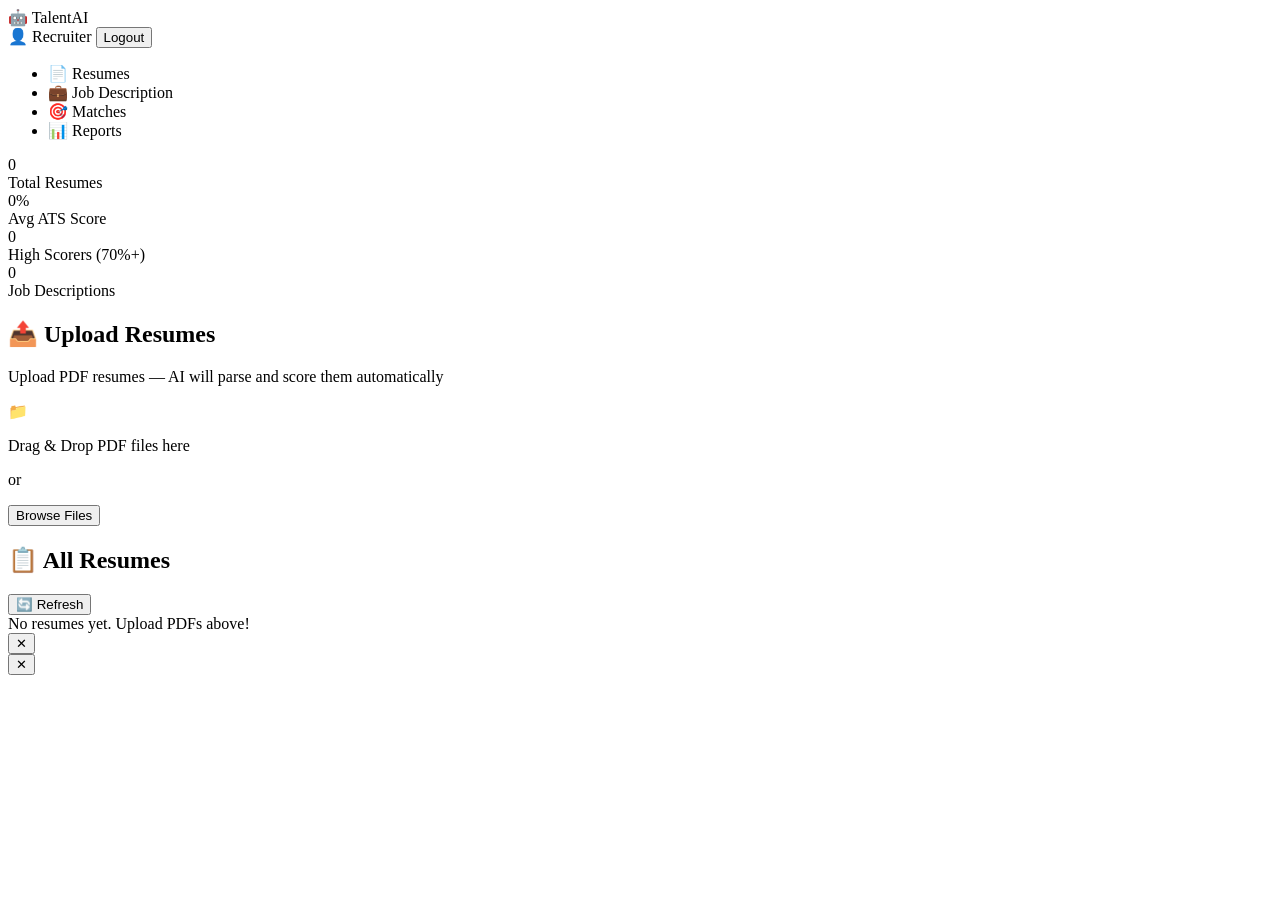
==== frontend/templates/dashboard.html @ fdbcbfb1 "Day 3: FAISS semantic search, job matching, candidate ranking" ====
<!DOCTYPE html>
<html lang="en">
<head>
  <meta charset="UTF-8">
  <meta name="viewport" content="width=device-width, initial-scale=1.0">
  <title>TalentAI — Dashboard</title>
  <link rel="stylesheet" href="/static/css/style.css">
</head>
<body class="dashboard-page">

  <nav class="navbar">
    <div class="nav-brand">🤖 TalentAI</div>
    <div class="nav-right">
      <span class="nav-user">👤 Recruiter</span>
      <button class="logout-btn" onclick="logout()">Logout</button>
    </div>
  </nav>

  <div class="dashboard-layout">

    <!-- Sidebar -->
    <aside class="sidebar">
      <ul>
        <li id="tab-resumes" class="active" onclick="showTab('resumes')">📄 Resumes</li>
        <li id="tab-jobs" onclick="showTab('jobs')">💼 Job Description</li>
        <li id="tab-matches" onclick="showTab('matches')">🎯 Matches</li>
        <li onclick="alert('Coming in Day 4!')">📊 Reports</li>
      </ul>
    </aside>

    <main class="main-content">

      <!-- Stats -->
      <div class="stats-row">
        <div class="stat-card">
          <div class="stat-number" id="total-resumes">0</div>
          <div class="stat-label">Total Resumes</div>
        </div>
        <div class="stat-card">
          <div class="stat-number" id="avg-ats">0%</div>
          <div class="stat-label">Avg ATS Score</div>
        </div>
        <div class="stat-card">
          <div class="stat-number" id="high-scorers">0</div>
          <div class="stat-label">High Scorers (70%+)</div>
        </div>
        <div class="stat-card">
          <div class="stat-number" id="total-jobs">0</div>
          <div class="stat-label">Job Descriptions</div>
        </div>
      </div>

      <!-- RESUMES TAB -->
      <div id="section-resumes">

        <div class="section-card">
          <h2>📤 Upload Resumes</h2>
          <p class="section-sub">Upload PDF resumes — AI will parse and score them automatically</p>

          <div id="drop-zone">
            <div class="drop-icon">📁</div>
            <p class="drop-text">Drag & Drop PDF files here</p>
            <p class="drop-sub">or</p>
            <button class="browse-btn" onclick="document.getElementById('file-input').click()">
              Browse Files
            </button>
            <input type="file" id="file-input" multiple accept=".pdf" style="display:none">
          </div>

          <div id="selected-files"></div>
          <button class="upload-btn" id="upload-btn" onclick="uploadResumes()" style="display:none">
            🚀 Upload & Analyze
          </button>

          <div id="progress-wrap" style="display:none">
            <div class="progress-label" id="progress-label">Uploading...</div>
            <div class="progress-bar-bg">
              <div class="progress-bar-fill" id="progress-bar"></div>
            </div>
          </div>

          <div id="upload-results"></div>
        </div>

        <div class="section-card">
          <div class="section-header">
            <h2>📋 All Resumes</h2>
            <button class="refresh-btn" onclick="loadResumes()">🔄 Refresh</button>
          </div>
          <div id="resume-list">
            <div class="empty-state">No resumes yet. Upload PDFs above!</div>
          </div>
        </div>

      </div>

      <!-- JOBS TAB -->
      <div id="section-jobs" style="display:none">

        <div class="section-card">
          <h2>💼 Add Job Description</h2>
          <p class="section-sub">Paste a job description — used for AI candidate matching</p>

          <div class="jd-form">

            <div class="input-row">
              <label>Job Title</label>
              <input type="text" id="jd-title" placeholder="e.g. Senior Python Developer">
            </div>

            <div class="input-row">
              <label>Job Description</label>
              <div class="jd-tabs">
                <button class="jd-tab active" onclick="switchJDTab('paste')">📋 Paste Text</button>
                <button class="jd-tab" onclick="switchJDTab('upload')">📄 Upload PDF</button>
              </div>

              <div id="jd-paste-area">
                <textarea id="jd-text" rows="10"
                  placeholder="Paste the full job description here...

Example:
We are looking for a Senior Python Developer with 3+ years of experience in FastAPI, PostgreSQL, and cloud deployment..."></textarea>
              </div>

              <div id="jd-upload-area" style="display:none">
                <div id="jd-drop-zone" onclick="document.getElementById('jd-file').click()">
                  <div class="drop-icon">📄</div>
                  <p class="drop-text">Click to upload JD as PDF</p>
                  <input type="file" id="jd-file" accept=".pdf" style="display:none"
                    onchange="handleJDFile(this)">
                </div>
                <div id="jd-file-name"></div>
              </div>
            </div>

            <button class="upload-btn" onclick="saveJob()">💾 Save Job Description</button>
            <div id="jd-msg" class="msg"></div>

          </div>
        </div>

        <div class="section-card">
          <div class="section-header">
            <h2>📋 Saved Job Descriptions</h2>
            <button class="refresh-btn" onclick="loadJobs()">🔄 Refresh</button>
          </div>
          <div id="job-list">
            <div class="empty-state">No job descriptions yet. Add one above!</div>
          </div>
        </div>

      </div>
      <!-- MATCHES TAB -->
      <div id="section-matches" style="display:none">

        <div class="section-card">
          <h2>🎯 Match Candidates to Job</h2>
          <p class="section-sub">Select a job — AI finds the best matching candidates using semantic search</p>

          <div class="match-controls">
            <select id="match-job-select">
              <option value="">Select a job description...</option>
            </select>
            <select id="match-top-k">
              <option value="5">Top 5</option>
              <option value="10" selected>Top 10</option>
            </select>
            <button class="upload-btn match-btn" onclick="runMatch()">🔍 Find Best Candidates</button>
          </div>

          <div id="match-progress" style="display:none">
            <div class="progress-label">🤖 AI is analyzing candidates...</div>
            <div class="progress-bar-bg">
              <div class="progress-bar-fill" id="match-bar" style="width:60%"></div>
            </div>
          </div>
        </div>

        <div class="section-card">
          <div class="section-header">
            <h2 id="match-results-title">🏆 Ranked Candidates</h2>
          </div>
          <div id="match-results">
            <div class="empty-state">Select a job and click "Find Best Candidates"</div>
          </div>
        </div>

      </div>

    </main>
  </div>

  <!-- Resume Detail Modal -->
  <div id="modal-overlay" class="modal-overlay" onclick="closeModal()">
    <div class="modal" onclick="event.stopPropagation()">
      <button class="modal-close" onclick="closeModal()">✕</button>
      <div id="modal-content"></div>
    </div>
  </div>

  <!-- JD Preview Modal -->
  <div id="jd-modal-overlay" class="modal-overlay" onclick="closeJDModal()">
    <div class="modal" onclick="event.stopPropagation()">
      <button class="modal-close" onclick="closeJDModal()">✕</button>
      <div id="jd-modal-content"></div>
    </div>
  </div>

  <script src="/static/js/dashboard.js?v=4"></script>
</body>
</html>
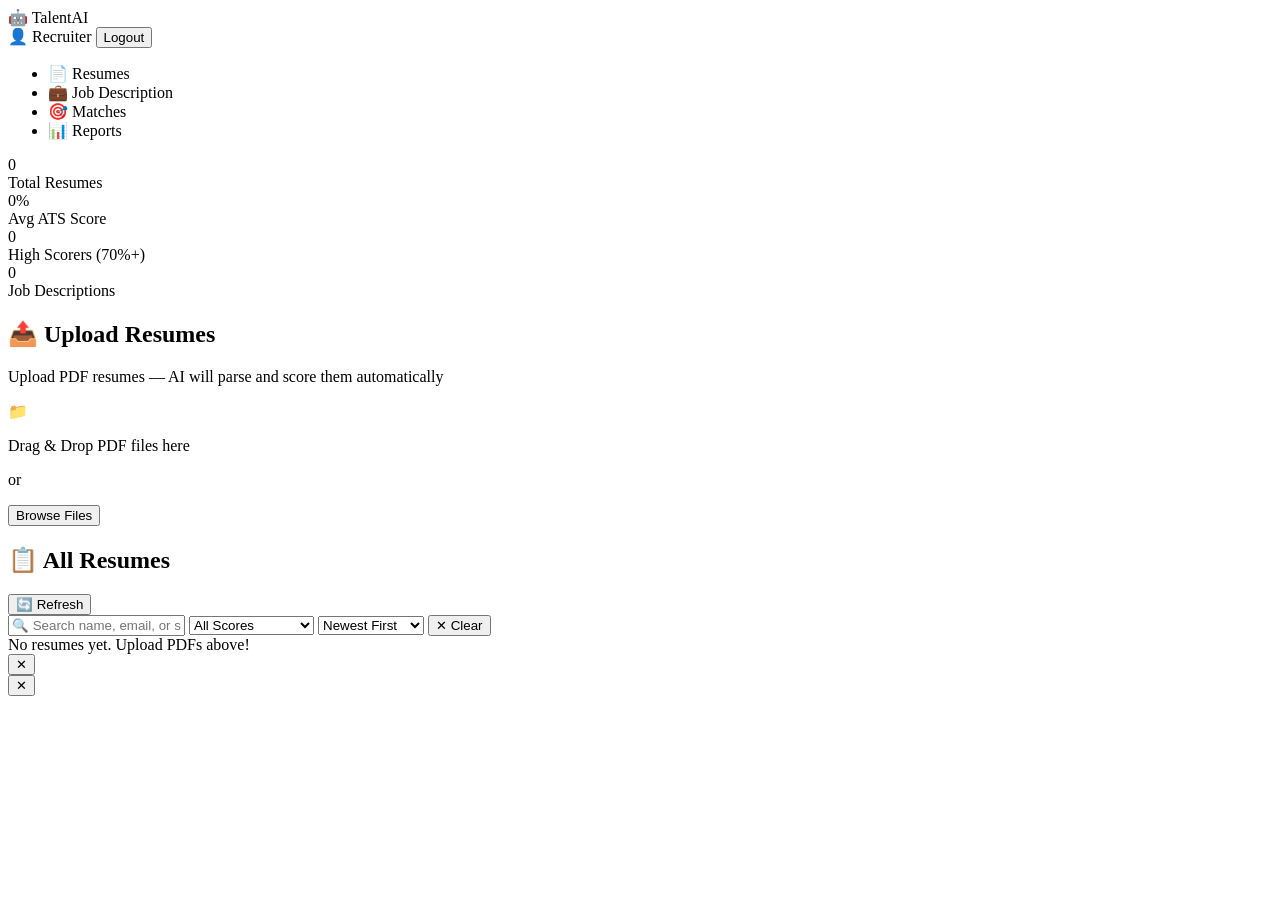
==== commit b988a45c: "Add search & smart filters, add Matching Agent for full 4-agent LangGraph pipeline" ====
--- a/frontend/templates/dashboard.html
+++ b/frontend/templates/dashboard.html
@@ -24,7 +24,7 @@
         <li id="tab-resumes" class="active" onclick="showTab('resumes')">📄 Resumes</li>
         <li id="tab-jobs" onclick="showTab('jobs')">💼 Job Description</li>
         <li id="tab-matches" onclick="showTab('matches')">🎯 Matches</li>
-        <li onclick="alert('Coming in Day 4!')">📊 Reports</li>
+        <li id="tab-reports" onclick="showTab('reports')">📊 Reports</li>
       </ul>
     </aside>
 
@@ -82,11 +82,33 @@
           <div id="upload-results"></div>
         </div>
 
+
         <div class="section-card">
           <div class="section-header">
             <h2>📋 All Resumes</h2>
             <button class="refresh-btn" onclick="loadResumes()">🔄 Refresh</button>
           </div>
+
+          <!-- Search & Filters Bar -->
+          <div class="filter-bar">
+            <input type="text" id="search-input" placeholder="🔍 Search name, email, or skill..."
+                   oninput="debouncedSearch()">
+            <select id="score-filter" onchange="loadResumes()">
+              <option value="">All Scores</option>
+              <option value="70">High (70%+)</option>
+              <option value="50">Medium (50%+)</option>
+              <option value="low">Low (below 50%)</option>
+            </select>
+            <select id="sort-filter" onchange="loadResumes()">
+              <option value="newest">Newest First</option>
+              <option value="score_high">Highest Score</option>
+              <option value="score_low">Lowest Score</option>
+              <option value="name">Name (A-Z)</option>
+            </select>
+            <button class="refresh-btn" onclick="clearFilters()">✕ Clear</button>
+          </div>
+
+
           <div id="resume-list">
             <div class="empty-state">No resumes yet. Upload PDFs above!</div>
           </div>
@@ -187,6 +209,37 @@
         </div>
 
       </div>
+      <!-- REPORTS TAB -->
+      <div id="section-reports" style="display:none">
+
+        <div class="section-card">
+          <h2>📊 Download Candidate Report</h2>
+          <p class="section-sub">Generate a professional PDF report of top-ranked candidates for any job</p>
+
+          <div class="match-controls">
+            <select id="report-job-select">
+              <option value="">Select a job description...</option>
+            </select>
+            <select id="report-top-k">
+              <option value="5">Top 5</option>
+              <option value="10" selected>Top 10</option>
+            </select>
+            <button class="upload-btn match-btn" onclick="downloadReport()">📥 Download PDF Report</button>
+          </div>
+
+          <div id="report-msg" class="msg" style="margin-top:16px"></div>
+        </div>
+
+        <div class="section-card">
+          <h2>🤖 What's in the report?</h2>
+          <p class="section-sub" style="margin-bottom:0">
+            Ranked candidate table with match & ATS scores, top candidate highlight
+            with key skills, and generation timestamp. Results are cached with Redis
+            for faster repeat downloads.
+          </p>
+        </div>
+
+      </div>
 
     </main>
   </div>
@@ -207,6 +260,6 @@
     </div>
   </div>
 
-  <script src="/static/js/dashboard.js?v=4"></script>
+  <script src="/static/js/dashboard.js?v=6"></script>
 </body>
 </html>
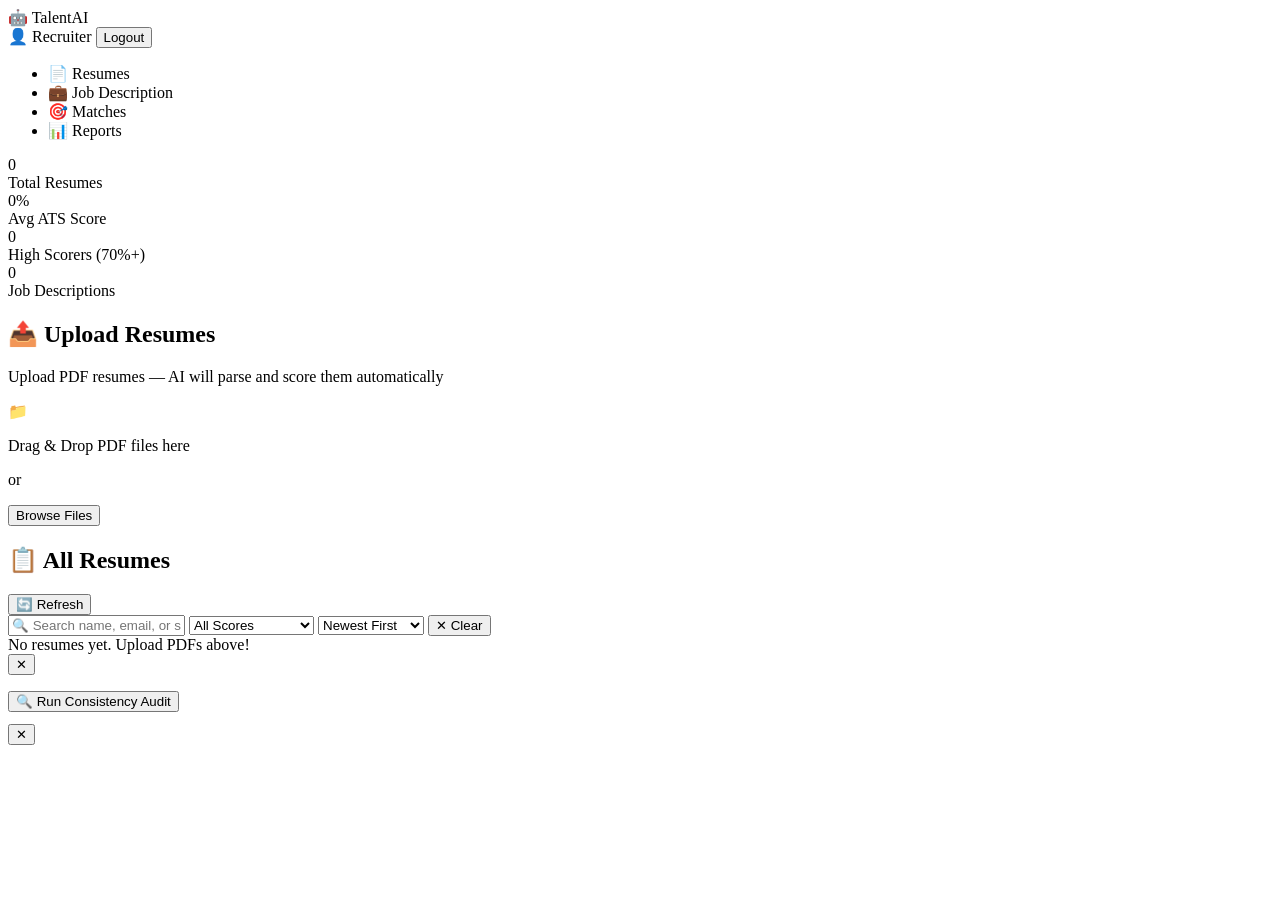
==== commit 0823e7cb: "Phase 2: Resume Consistency Auditor — timeline analysis, claim checks, consistency score with LLM-re" ====
--- a/frontend/templates/dashboard.html
+++ b/frontend/templates/dashboard.html
@@ -239,8 +239,14 @@
           </p>
         </div>
 
-      </div>
-
+        <div class="section-card">
+          <h2>📇 Candidate Contact Directory</h2>
+          <p class="section-sub">Export names, emails & phone numbers of ALL candidates in one PDF</p>
+          <button class="upload-btn match-btn" onclick="downloadContactsPDF()">📥 Download Contact Directory</button>
+          <div id="contacts-msg" class="msg" style="margin-top:16px"></div>
+        </div>
+
+      </div>
     </main>
   </div>
 
@@ -251,6 +257,11 @@
       <div id="modal-content"></div>
     </div>
   </div>
+  <div style="margin-top:16px">
+              <button class="upload-btn match-btn" onclick="runAudit()">🔍 Run Consistency Audit</button>
+              <div id="audit-result" style="margin-top:12px"></div>
+            </div>
+
 
   <!-- JD Preview Modal -->
   <div id="jd-modal-overlay" class="modal-overlay" onclick="closeJDModal()">
@@ -260,6 +271,6 @@
     </div>
   </div>
 
-  <script src="/static/js/dashboard.js?v=6"></script>
+  <script src="/static/js/dashboard.js?v=7"></script>
 </body>
 </html>
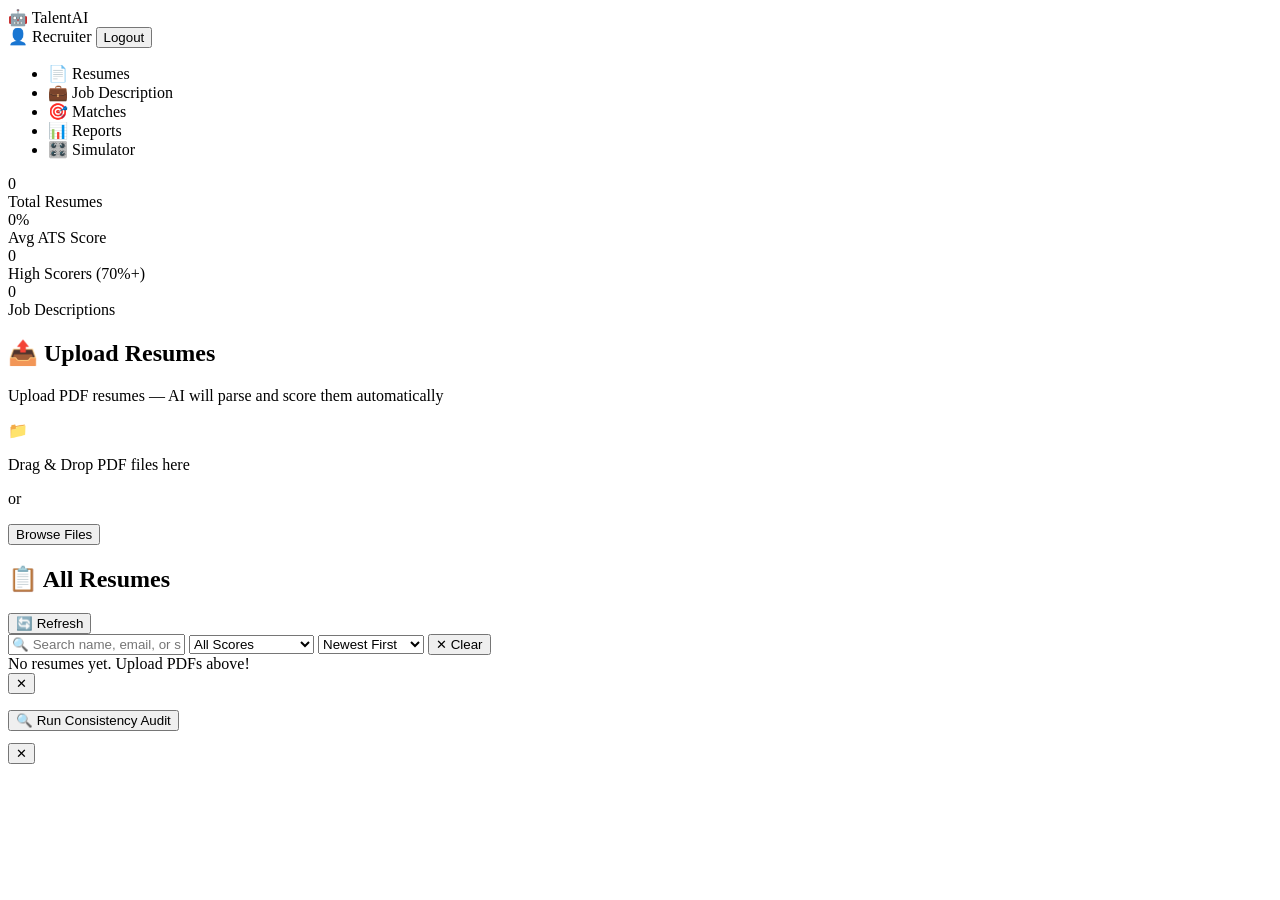
==== commit def1da09: "Phase 2 Build 3: JD What-If Simulator — requirement chips, FAISS re-ranking, delta analytics" ====
--- a/frontend/templates/dashboard.html
+++ b/frontend/templates/dashboard.html
@@ -25,6 +25,7 @@
         <li id="tab-jobs" onclick="showTab('jobs')">💼 Job Description</li>
         <li id="tab-matches" onclick="showTab('matches')">🎯 Matches</li>
         <li id="tab-reports" onclick="showTab('reports')">📊 Reports</li>
+        <li id="tab-simulator" onclick="showTab('simulator')">🎛️ Simulator</li>
       </ul>
     </aside>
 
@@ -250,7 +251,37 @@
     </main>
   </div>
 
+  <!-- SIMULATOR TAB -->
+      <div id="section-simulator" style="display:none">
+        <div class="section-card">
+          <h2>🎛️ JD What-If Simulator</h2>
+          <p class="section-sub">Toggle requirements on/off and watch the candidate pool re-rank live</p>
+
+          <select id="sim-job-select" onchange="loadRequirements()"
+                  style="width:100%;padding:11px 14px;border-radius:10px;
+                         background:rgba(0,0,0,0.3);color:#e2e8f0;
+                         border:1px solid rgba(255,255,255,0.1);margin-bottom:8px">
+            <option value="">Select a job description...</option>
+          </select>
+
+          <div id="sim-chips" style="margin:16px 0;display:flex;flex-wrap:wrap;gap:8px"></div>
+
+          <button class="upload-btn match-btn" onclick="runSimulation()">▶️ Run Simulation</button>
+          <div id="sim-result" style="margin-top:18px"></div>
+        </div>
+      </div>
   <!-- Resume Detail Modal -->
+
+  <!-- Debate Transcript Modal -->
+    <div id="debate-modal" style="display:none;position:fixed;inset:0;background:rgba(0,0,0,0.7);
+         z-index:1000;align-items:center;justify-content:center" onclick="closeDebateModal()">
+      <div style="background:#12121f;border:1px solid rgba(255,255,255,0.1);border-radius:16px;
+           max-width:720px;width:92%;max-height:85vh;overflow-y:auto;padding:24px"
+           onclick="event.stopPropagation()">
+        <span style="float:right;cursor:pointer;font-size:22px" onclick="closeDebateModal()">✕</span>
+        <div id="debate-body"></div>
+      </div>
+    </div>
   <div id="modal-overlay" class="modal-overlay" onclick="closeModal()">
     <div class="modal" onclick="event.stopPropagation()">
       <button class="modal-close" onclick="closeModal()">✕</button>
@@ -263,6 +294,7 @@
             </div>
 
 
+
   <!-- JD Preview Modal -->
   <div id="jd-modal-overlay" class="modal-overlay" onclick="closeJDModal()">
     <div class="modal" onclick="event.stopPropagation()">
@@ -271,6 +303,6 @@
     </div>
   </div>
 
-  <script src="/static/js/dashboard.js?v=7"></script>
+  <script src="/static/js/dashboard.js?v=8"></script>
 </body>
 </html>
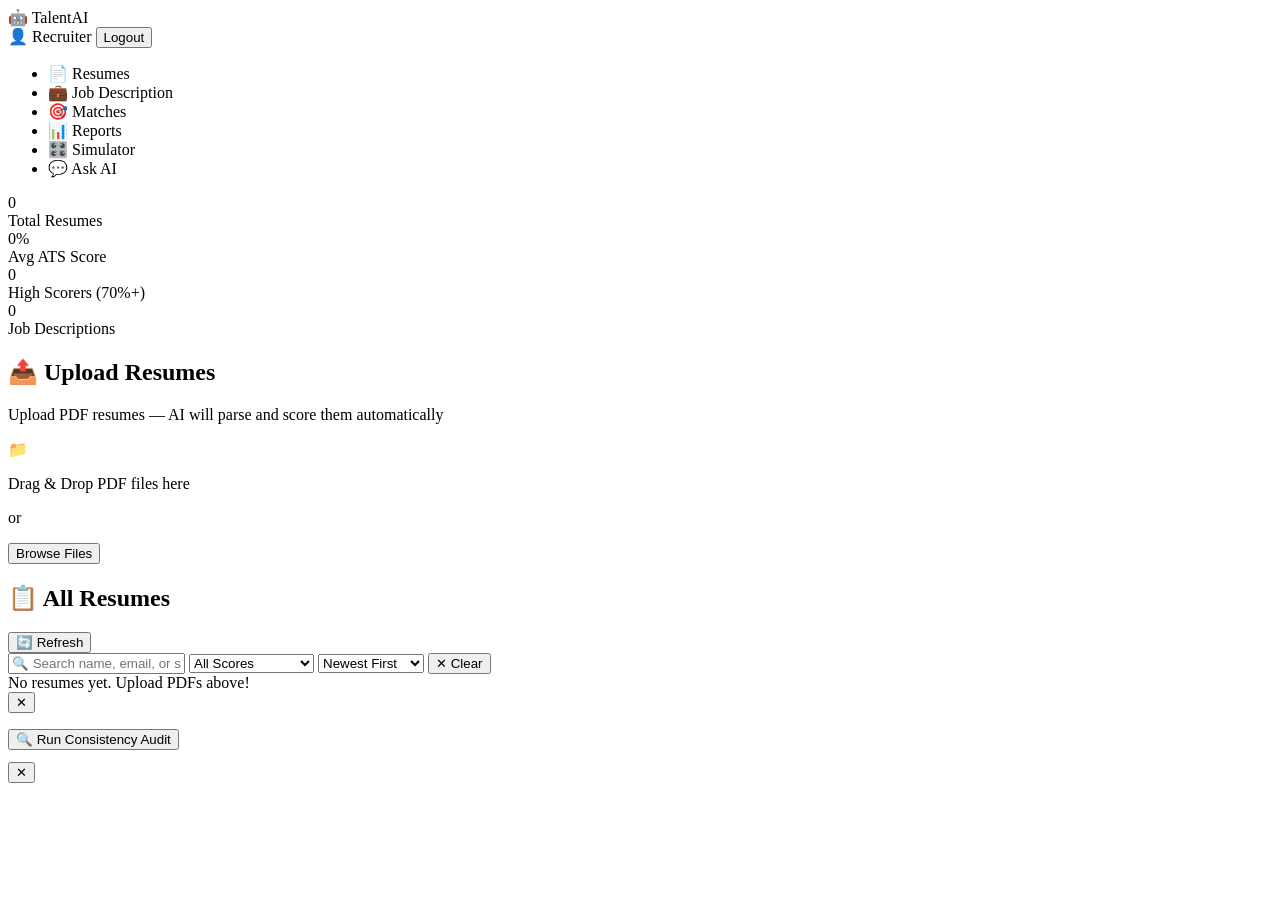
==== commit da7576b2: "Phase 2 Build 4: RAG Chat over talent pool with FAISS retrieval, cited answers, persistent chat hist" ====
--- a/frontend/templates/dashboard.html
+++ b/frontend/templates/dashboard.html
@@ -26,6 +26,7 @@
         <li id="tab-matches" onclick="showTab('matches')">🎯 Matches</li>
         <li id="tab-reports" onclick="showTab('reports')">📊 Reports</li>
         <li id="tab-simulator" onclick="showTab('simulator')">🎛️ Simulator</li>
+        <li id="tab-chat" onclick="showTab('chat')">💬 Ask AI</li>
       </ul>
     </aside>
 
@@ -270,6 +271,42 @@
           <div id="sim-result" style="margin-top:18px"></div>
         </div>
       </div>
+
+      <!-- CHAT TAB -->
+      <div id="section-chat" style="display:none">
+        <div class="section-card">
+          <h2>💬 Ask AI About Your Talent Pool</h2>
+          <p class="section-sub">Ask natural-language questions — answers cite real candidates</p>
+
+          <div style="display:flex;gap:16px;margin-top:16px">
+            <!-- Sidebar: conversation list -->
+            <div style="width:220px;flex-shrink:0">
+              <button class="upload-btn match-btn" style="width:100%;margin-bottom:10px"
+                      onclick="newChatSession()">+ New Chat</button>
+              <div id="chat-sessions-list"></div>
+            </div>
+
+            <!-- Main chat window -->
+            <div style="flex:1;min-width:0">
+              <div id="chat-window" style="min-height:320px;max-height:420px;overflow-y:auto;
+                   background:rgba(0,0,0,0.25);border-radius:12px;padding:16px;margin-bottom:12px">
+                <div style="color:#94a3b8;text-align:center;margin-top:120px">
+                  Start a new chat and ask about your candidates
+                </div>
+              </div>
+              <div style="display:flex;gap:8px">
+                <input type="text" id="chat-input" placeholder="e.g. Who knows Python and React?"
+                       onkeydown="if(event.key==='Enter') sendChatMessage()"
+                       style="flex:1;padding:12px 16px;border-radius:10px;
+                              background:rgba(0,0,0,0.3);color:#e2e8f0;
+                              border:1px solid rgba(255,255,255,0.1)">
+                <button class="upload-btn match-btn" onclick="sendChatMessage()">Send</button>
+              </div>
+            </div>
+          </div>
+        </div>
+      </div>
+
   <!-- Resume Detail Modal -->
 
   <!-- Debate Transcript Modal -->
@@ -303,6 +340,6 @@
     </div>
   </div>
 
-  <script src="/static/js/dashboard.js?v=8"></script>
+  <script src="/static/js/dashboard.js?v=9"></script>
 </body>
 </html>
